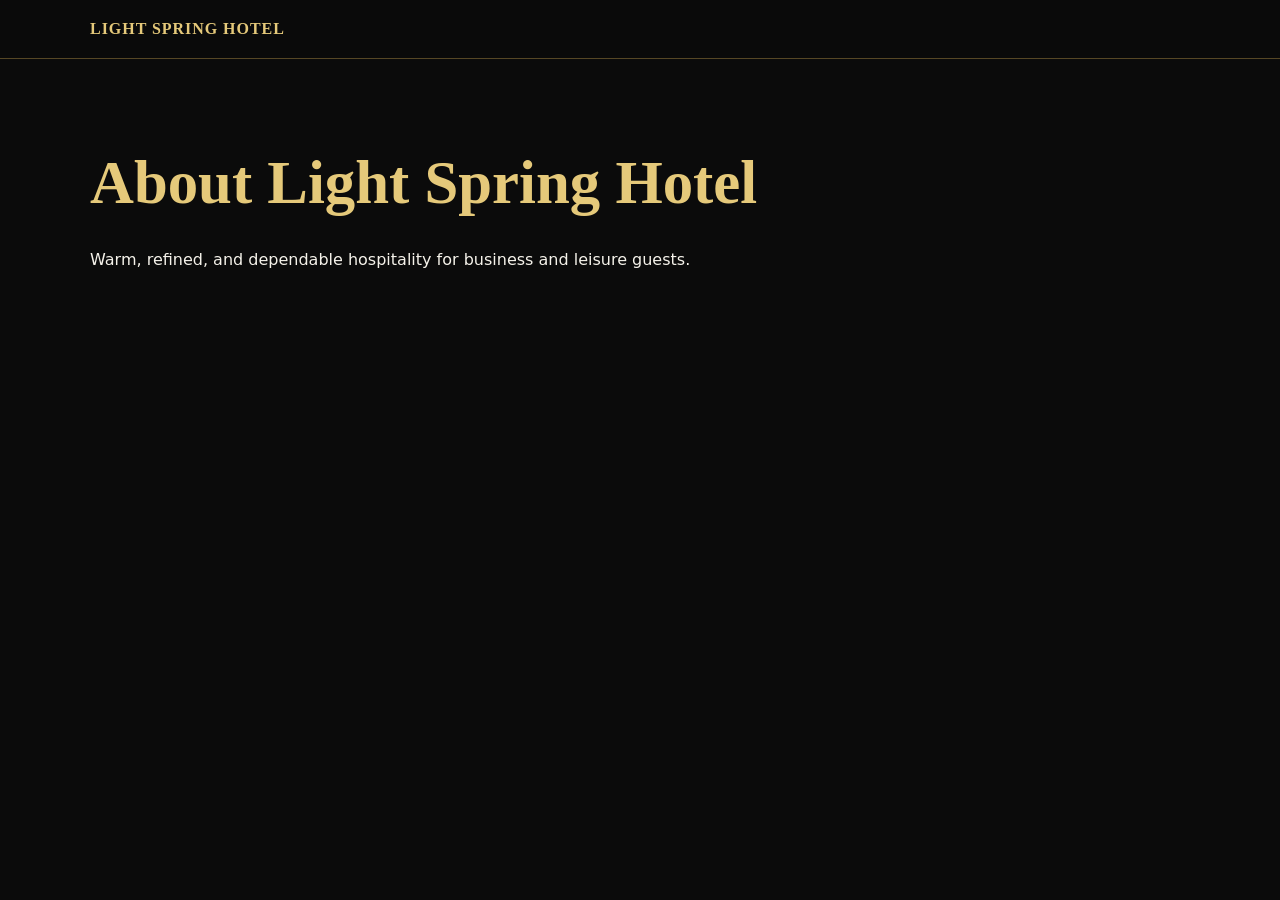
==== about.html @ f2e62ec8 "Enhance homepage interactions and scaffold hotel site pages" ====
<!doctype html><html lang="en"><head><meta charset="UTF-8"><meta name="viewport" content="width=device-width, initial-scale=1.0"><title>About | Light Spring Hotel</title><link rel="stylesheet" href="styles.css"></head><body><header class="site-header"><div class="container nav-wrap"><a href="index.html" class="brand">LIGHT SPRING HOTEL</a></div></header><main><section><div class="container"><h1>About Light Spring Hotel</h1><p>Warm, refined, and dependable hospitality for business and leisure guests.</p></div></section></main></body></html>
---- styles.css ----
:root {
  --bg: #0b0b0b;
  --panel: #161616;
  --gold: #c9a24f;
  --gold-soft: #e5c97a;
  --text: #f5f2ea;
  --muted: #b7b1a2;
  --ok: #57c183;
  --error: #f08b8b;
}

* {
  box-sizing: border-box;
}

html {
  scroll-behavior: smooth;
}

body {
  margin: 0;
  font-family: Inter, system-ui, -apple-system, Segoe UI, Roboto, sans-serif;
  background: var(--bg);
  color: var(--text);
  line-height: 1.6;
}

.container {
  width: min(1100px, 92%);
  margin: 0 auto;
}

.site-header {
  position: sticky;
  top: 0;
  z-index: 20;
  background: rgba(11, 11, 11, 0.92);
  border-bottom: 1px solid rgba(201, 162, 79, 0.4);
  backdrop-filter: blur(6px);
}

.nav-wrap {
  display: flex;
  align-items: center;
  justify-content: space-between;
  gap: 1rem;
  padding: 1rem 0;
}

.brand,
h1,
h2,
h3,
h4 {
  font-family: Cinzel, serif;
  color: var(--gold-soft);
}

.brand {
  font-weight: 700;
  letter-spacing: 0.06em;
  text-decoration: none;
}

.nav-links {
  display: flex;
  gap: 1rem;
  align-items: center;
}

.nav-links a {
  color: var(--text);
  text-decoration: none;
  border-bottom: 2px solid transparent;
  transition: color 0.2s ease, border-color 0.2s ease;
}

.nav-links a:hover,
.nav-links a.active {
  color: var(--gold-soft);
  border-color: var(--gold-soft);
}

.menu-toggle {
  display: none;
  background: transparent;
  border: 1px solid rgba(201, 162, 79, 0.6);
  border-radius: 8px;
  padding: 0.4rem;
}

.menu-toggle span {
  display: block;
  width: 24px;
  height: 2px;
  background: var(--gold-soft);
  margin: 4px 0;
}

.hero {
  position: relative;
  min-height: 78vh;
  display: grid;
  align-items: center;
  background: linear-gradient(130deg, #0b0b0b 35%, #1f1a10 100%);
}

.hero-overlay {
  position: absolute;
  inset: 0;
  background: radial-gradient(circle at 80% 30%, rgba(201, 162, 79, 0.2), transparent 45%);
}

.hero-content {
  position: relative;
  z-index: 1;
  max-width: 700px;
  padding: 5rem 0;
}

.eyebrow {
  color: var(--gold);
  text-transform: uppercase;
  letter-spacing: 0.2em;
  font-size: 0.8rem;
}

h1 {
  font-size: clamp(2rem, 6vw, 3.8rem);
  margin: 0.2rem 0 1rem;
}

h2 {
  font-size: clamp(1.7rem, 4vw, 2.6rem);
  margin-top: 0;
}

.btn {
  display: inline-block;
  border-radius: 999px;
  padding: 0.75rem 1.2rem;
  font-weight: 600;
  text-decoration: none;
  border: 1px solid var(--gold);
  transition: transform 0.2s ease, background 0.25s ease, color 0.25s ease, box-shadow 0.25s ease;
  cursor: pointer;
}

.btn:hover {
  transform: translateY(-1px);
  box-shadow: 0 6px 20px rgba(201, 162, 79, 0.2);
}

.btn-primary {
  background: var(--gold);
  color: #111;
}

.btn-primary:hover {
  background: var(--gold-soft);
}

.btn-outline {
  background: transparent;
  color: var(--gold-soft);
}

.btn-outline:hover {
  background: rgba(201, 162, 79, 0.15);
}

.hero-actions {
  margin-top: 1.5rem;
  display: flex;
  gap: 0.8rem;
  flex-wrap: wrap;
}

section {
  padding: 4.5rem 0;
}

.section-intro {
  color: var(--muted);
  margin-top: -0.4rem;
}

.booking-form {
  display: grid;
  grid-template-columns: repeat(5, minmax(130px, 1fr));
  gap: 0.8rem;
  align-items: end;
}

.booking-form label {
  display: grid;
  gap: 0.3rem;
  font-size: 0.9rem;
}

input,
select {
  background: var(--panel);
  color: var(--text);
  border: 1px solid rgba(201, 162, 79, 0.6);
  border-radius: 8px;
  padding: 0.6rem;
}

input:focus,
select:focus {
  outline: 2px solid rgba(229, 201, 122, 0.7);
  outline-offset: 2px;
}

.form-status {
  grid-column: 1 / -1;
  margin: 0.35rem 0 0;
  min-height: 1.5rem;
  font-size: 0.95rem;
}

.form-status.success {
  color: var(--ok);
}

.form-status.error {
  color: var(--error);
}

.grid {
  display: grid;
  gap: 1rem;
}

.grid.three {
  grid-template-columns: repeat(3, 1fr);
}

.grid.two {
  grid-template-columns: repeat(2, 1fr);
}

.card {
  background: var(--panel);
  border: 1px solid rgba(201, 162, 79, 0.45);
  border-radius: 12px;
  padding: 1.2rem;
  transition: transform 0.2s ease, border-color 0.2s ease;
}

.card:hover {
  transform: translateY(-2px);
  border-color: rgba(229, 201, 122, 0.8);
}

.price {
  color: var(--gold-soft);
  font-weight: 700;
}

.amenities ul {
  margin: 0;
  padding-left: 1.2rem;
}

.amenities li {
  margin-bottom: 0.55rem;
}

.callout {
  text-align: center;
  background: linear-gradient(90deg, #161616, #222);
  border: 1px solid rgba(201, 162, 79, 0.45);
  border-radius: 14px;
  padding: 2rem;
}

.site-footer {
  border-top: 1px solid rgba(201, 162, 79, 0.35);
  padding: 2.4rem 0 3.2rem;
}

.footer-grid {
  display: grid;
  grid-template-columns: 1.5fr 1fr 1fr;
  gap: 1rem;
}

.site-footer p {
  margin: 0.25rem 0;
  color: var(--muted);
}

.site-footer a {
  color: var(--text);
  text-decoration: none;
}

.site-footer a:hover {
  color: var(--gold-soft);
}

.social-links {
  display: flex;
  gap: 0.8rem;
  margin-top: 0.6rem;
  flex-wrap: wrap;
}

.whatsapp-float {
  position: fixed;
  right: 1rem;
  bottom: 1rem;
  z-index: 22;
  background: #25d366;
  color: #102113;
  font-weight: 700;
  text-decoration: none;
  border-radius: 999px;
  padding: 0.6rem 0.9rem;
}

.reveal {
  opacity: 0;
  transform: translateY(12px);
  transition: opacity 0.5s ease, transform 0.5s ease;
}

.reveal.visible {
  opacity: 1;
  transform: translateY(0);
}

@media (max-width: 900px) {
  .menu-toggle {
    display: inline-block;
  }

  .nav-cta {
    display: none;
  }

  .nav-links {
    position: absolute;
    top: calc(100% + 1px);
    left: 0;
    right: 0;
    background: #101010;
    border-bottom: 1px solid rgba(201, 162, 79, 0.35);
    display: none;
    flex-direction: column;
    padding: 0.8rem 4%;
    align-items: flex-start;
    gap: 0.75rem;
  }

  .nav-links.open {
    display: flex;
  }

  .booking-form,
  .grid.three,
  .grid.two,
  .footer-grid {
    grid-template-columns: 1fr;
  }
}
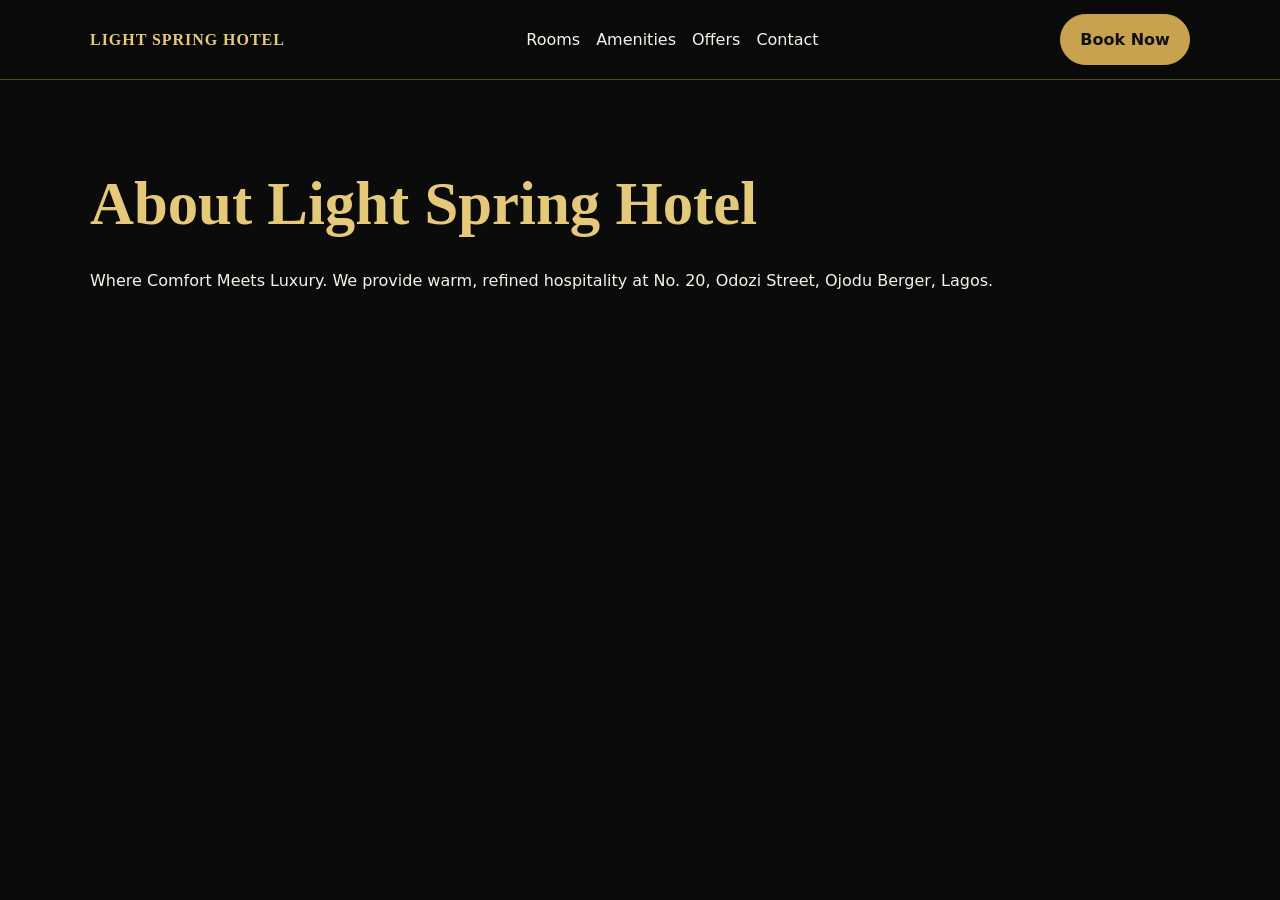
==== commit d303a809: "Improve homepage interactions and correct hotel business details" ====
--- a/about.html
+++ b/about.html
@@ -1 +1 @@
-<!doctype html><html lang="en"><head><meta charset="UTF-8"><meta name="viewport" content="width=device-width, initial-scale=1.0"><title>About | Light Spring Hotel</title><link rel="stylesheet" href="styles.css"></head><body><header class="site-header"><div class="container nav-wrap"><a href="index.html" class="brand">LIGHT SPRING HOTEL</a></div></header><main><section><div class="container"><h1>About Light Spring Hotel</h1><p>Warm, refined, and dependable hospitality for business and leisure guests.</p></div></section></main></body></html>
+<!DOCTYPE html><html lang="en"><head><meta charset="UTF-8" /><meta name="viewport" content="width=device-width, initial-scale=1.0" /><title>About | Light Spring Hotel</title><link rel="stylesheet" href="styles.css" /></head><body><header class="site-header"><div class="container nav-wrap"><a href="index.html" class="brand">LIGHT SPRING HOTEL</a><nav class="nav-links"><a href="rooms.html">Rooms</a><a href="amenities.html">Amenities</a><a href="offers.html">Offers</a><a href="contact.html">Contact</a></nav><a href="reservation.html" class="btn btn-primary">Book Now</a></div></header><main><section><div class="container"><h1>About Light Spring Hotel</h1><p>Where Comfort Meets Luxury. We provide warm, refined hospitality at No. 20, Odozi Street, Ojodu Berger, Lagos.</p></div></section></main></body></html>
--- a/styles.css
+++ b/styles.css
@@ -5,8 +5,8 @@
   --gold-soft: #e5c97a;
   --text: #f5f2ea;
   --muted: #b7b1a2;
-  --ok: #57c183;
-  --error: #f08b8b;
+  --ok: #7dd37d;
+  --error: #ff9f9f;
 }
 
 * {
@@ -25,6 +25,21 @@
   line-height: 1.6;
 }
 
+.skip-link {
+  position: absolute;
+  left: -9999px;
+}
+
+.skip-link:focus {
+  left: 1rem;
+  top: 1rem;
+  z-index: 90;
+  background: #fff;
+  color: #111;
+  padding: 0.5rem 0.8rem;
+  border-radius: 6px;
+}
+
 .container {
   width: min(1100px, 92%);
   margin: 0 auto;
@@ -33,7 +48,7 @@
 .site-header {
   position: sticky;
   top: 0;
-  z-index: 20;
+  z-index: 40;
   background: rgba(11, 11, 11, 0.92);
   border-bottom: 1px solid rgba(201, 162, 79, 0.4);
   backdrop-filter: blur(6px);
@@ -44,7 +59,7 @@
   align-items: center;
   justify-content: space-between;
   gap: 1rem;
-  padding: 1rem 0;
+  padding: 0.85rem 0;
 }
 
 .brand,
@@ -60,41 +75,53 @@
   font-weight: 700;
   letter-spacing: 0.06em;
   text-decoration: none;
-}
-
-.nav-links {
+  white-space: nowrap;
+}
+
+.nav-links,
+.mobile-menu {
   display: flex;
   gap: 1rem;
-  align-items: center;
-}
-
-.nav-links a {
+}
+
+.nav-links a,
+.mobile-menu a,
+.site-footer a {
   color: var(--text);
   text-decoration: none;
-  border-bottom: 2px solid transparent;
-  transition: color 0.2s ease, border-color 0.2s ease;
+  transition: color 0.2s ease;
 }
 
 .nav-links a:hover,
-.nav-links a.active {
-  color: var(--gold-soft);
-  border-color: var(--gold-soft);
-}
-
-.menu-toggle {
+.mobile-menu a:hover,
+.site-footer a:hover,
+.nav-links a.active,
+.mobile-menu a.active {
+  color: var(--gold-soft);
+}
+
+.nav-toggle {
   display: none;
-  background: transparent;
-  border: 1px solid rgba(201, 162, 79, 0.6);
+  background: none;
+  border: 1px solid rgba(201, 162, 79, 0.45);
   border-radius: 8px;
-  padding: 0.4rem;
-}
-
-.menu-toggle span {
+  width: 44px;
+  height: 40px;
+  padding: 8px;
+}
+
+.nav-toggle span {
   display: block;
-  width: 24px;
+  width: 100%;
   height: 2px;
+  margin: 5px 0;
   background: var(--gold-soft);
-  margin: 4px 0;
+}
+
+.mobile-menu {
+  display: none;
+  flex-direction: column;
+  padding: 0 4% 0.8rem;
 }
 
 .hero {
@@ -142,13 +169,21 @@
   font-weight: 600;
   text-decoration: none;
   border: 1px solid var(--gold);
-  transition: transform 0.2s ease, background 0.25s ease, color 0.25s ease, box-shadow 0.25s ease;
-  cursor: pointer;
+  transition: transform 0.2s ease, background-color 0.2s ease, color 0.2s ease, box-shadow 0.2s ease;
+}
+
+.btn:focus-visible,
+input:focus-visible,
+select:focus-visible,
+a:focus-visible,
+button:focus-visible {
+  outline: 2px solid var(--gold-soft);
+  outline-offset: 2px;
 }
 
 .btn:hover {
   transform: translateY(-1px);
-  box-shadow: 0 6px 20px rgba(201, 162, 79, 0.2);
+  box-shadow: 0 8px 16px rgba(0, 0, 0, 0.25);
 }
 
 .btn-primary {
@@ -178,18 +213,18 @@
 
 section {
   padding: 4.5rem 0;
-}
-
-.section-intro {
+  scroll-margin-top: 88px;
+}
+
+.section-note {
+  margin-top: -0.6rem;
   color: var(--muted);
-  margin-top: -0.4rem;
 }
 
 .booking-form {
   display: grid;
-  grid-template-columns: repeat(5, minmax(130px, 1fr));
+  grid-template-columns: repeat(5, minmax(140px, 1fr));
   gap: 0.8rem;
-  align-items: end;
 }
 
 .booking-form label {
@@ -207,25 +242,28 @@
   padding: 0.6rem;
 }
 
-input:focus,
-select:focus {
-  outline: 2px solid rgba(229, 201, 122, 0.7);
-  outline-offset: 2px;
-}
-
-.form-status {
-  grid-column: 1 / -1;
-  margin: 0.35rem 0 0;
+.form-feedback {
   min-height: 1.5rem;
+  margin-top: 0.75rem;
   font-size: 0.95rem;
 }
 
-.form-status.success {
+.form-feedback.success {
   color: var(--ok);
 }
 
-.form-status.error {
+.form-feedback.error {
   color: var(--error);
+}
+
+.booking-links {
+  display: flex;
+  flex-wrap: wrap;
+  gap: 1rem;
+}
+
+.inline-link {
+  color: var(--gold-soft);
 }
 
 .grid {
@@ -250,8 +288,8 @@
 }
 
 .card:hover {
-  transform: translateY(-2px);
-  border-color: rgba(229, 201, 122, 0.8);
+  transform: translateY(-3px);
+  border-color: rgba(229, 201, 122, 0.75);
 }
 
 .price {
@@ -278,12 +316,12 @@
 
 .site-footer {
   border-top: 1px solid rgba(201, 162, 79, 0.35);
-  padding: 2.4rem 0 3.2rem;
+  padding: 2.4rem 0 1.4rem;
 }
 
 .footer-grid {
   display: grid;
-  grid-template-columns: 1.5fr 1fr 1fr;
+  grid-template-columns: 1.4fr 1fr 1fr;
   gap: 1rem;
 }
 
@@ -292,70 +330,52 @@
   color: var(--muted);
 }
 
-.site-footer a {
-  color: var(--text);
-  text-decoration: none;
-}
-
-.site-footer a:hover {
-  color: var(--gold-soft);
-}
-
-.social-links {
-  display: flex;
-  gap: 0.8rem;
-  margin-top: 0.6rem;
-  flex-wrap: wrap;
+.footer-base {
+  border-top: 1px solid rgba(201, 162, 79, 0.15);
+  margin-top: 1rem;
+  padding-top: 1rem;
+  color: var(--muted);
 }
 
 .whatsapp-float {
   position: fixed;
   right: 1rem;
   bottom: 1rem;
-  z-index: 22;
-  background: #25d366;
-  color: #102113;
-  font-weight: 700;
+  background: #1faa5a;
+  color: #fff;
   text-decoration: none;
   border-radius: 999px;
-  padding: 0.6rem 0.9rem;
+  padding: 0.55rem 1rem;
+  font-weight: 700;
+  border: 1px solid rgba(255, 255, 255, 0.2);
+  z-index: 45;
 }
 
 .reveal {
   opacity: 0;
-  transform: translateY(12px);
-  transition: opacity 0.5s ease, transform 0.5s ease;
-}
-
-.reveal.visible {
+  transform: translateY(20px);
+  transition: opacity 0.55s ease, transform 0.55s ease;
+}
+
+.reveal.in-view {
   opacity: 1;
   transform: translateY(0);
 }
 
 @media (max-width: 900px) {
-  .menu-toggle {
-    display: inline-block;
-  }
-
-  .nav-cta {
+  .header-cta {
     display: none;
   }
 
   .nav-links {
-    position: absolute;
-    top: calc(100% + 1px);
-    left: 0;
-    right: 0;
-    background: #101010;
-    border-bottom: 1px solid rgba(201, 162, 79, 0.35);
     display: none;
-    flex-direction: column;
-    padding: 0.8rem 4%;
-    align-items: flex-start;
-    gap: 0.75rem;
-  }
-
-  .nav-links.open {
+  }
+
+  .nav-toggle {
+    display: block;
+  }
+
+  .mobile-menu.open {
     display: flex;
   }
 
